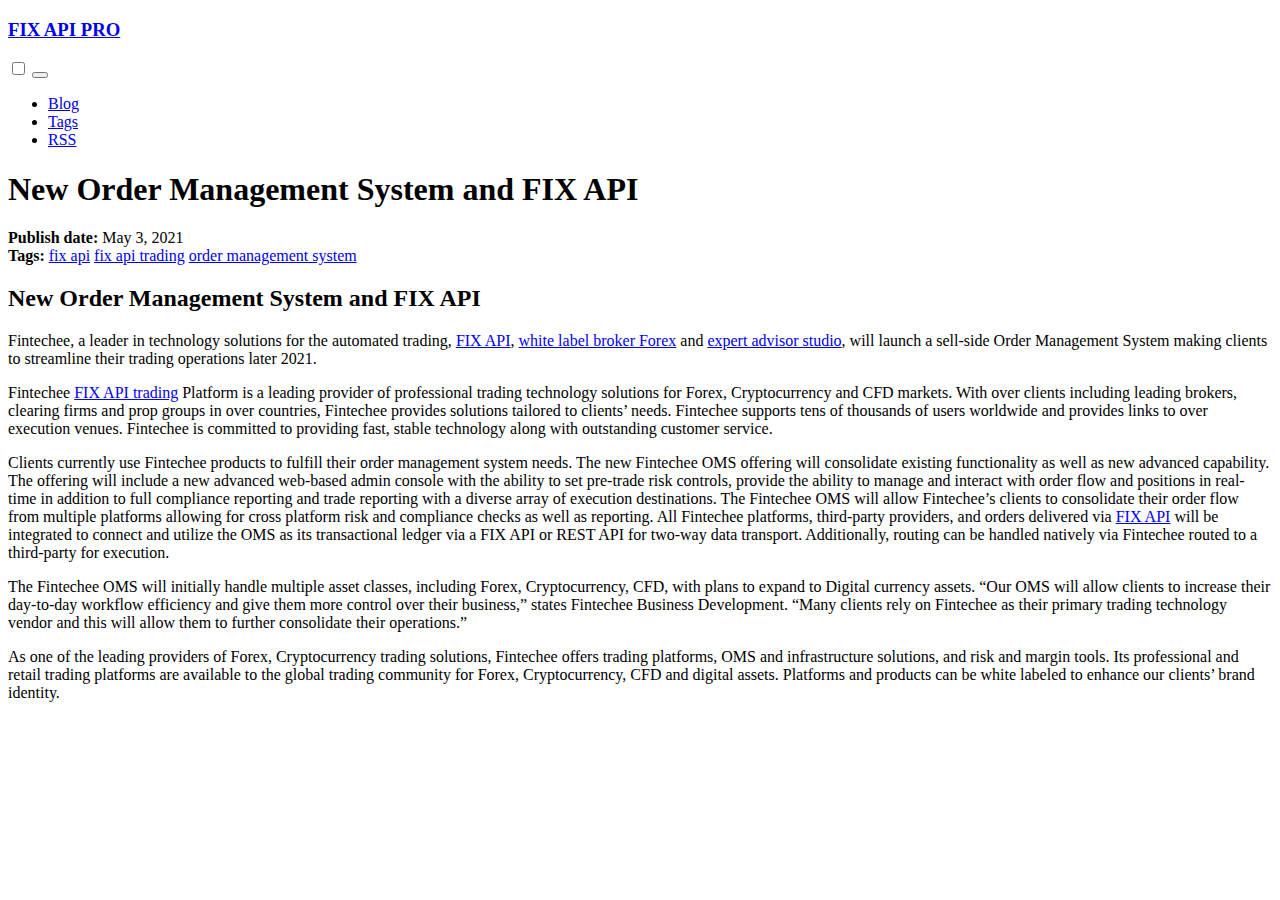
==== new-order-management-system/index.html @ 8a27046e "Add files via upload" ====
<!DOCTYPE html>
<html lang="en">
  <head>
  <meta charset="utf-8">
  <meta name="viewport" content="width=device-width, initial-scale=1.0">
  <meta http-equiv="X-UA-Compatible" content="IE=edge">

  <meta name="generator" content="Hugo 0.68.3" />
  <link rel="canonical" href="https://www.fixpro.cc/new-order-management-system/">

  
      <meta name="description" content="Fintechee, a leader in FIX API trading, Expert advisor studio, will launch a Order Management System allowing clients to streamline their trading operations.">
  

  <link rel="apple-touch-icon" sizes="180x180" href="/apple-touch-icon.png">
  <link rel="icon" type="image/png" sizes="32x32" href="/favicon-32x32.png">
  <link rel="icon" type="image/png" sizes="16x16" href="/favicon-16x16.png">
  <link rel="manifest" href="/site.webmanifest">
  <link rel="mask-icon" href="/safari-pinned-tab.svg" color="#000000">
  <meta name="msapplication-TileColor" content="#ffffff">
  <meta name="theme-color" content="#ffffff">

  <link rel="stylesheet" type="text/css" href="https://www.fixpro.cc/css/paper.css">

  
  
  <link rel="stylesheet" type="text/css" href="https://www.fixpro.cc/css/custom.css">

  
  
  <title>New Order Management System and FIX API | FIX API PRO</title>
</head>

  <body>
    <div class="container paper">
      <nav class="border split-nav">
  <div class="nav-brand">
    <h3><a href="/">FIX API PRO</a></h3>
  </div>
  <div class="collapsible">
    <input id="collapsible1" type="checkbox" name="collapsible1">
    <button>
    <label for="collapsible1">
        <div class="bar1"></div>
        <div class="bar2"></div>
        <div class="bar3"></div>
      </label>
    </button>
    <div class="collapsible-body">
      <ul class="inline">
      
        <li><a href="/">Blog</a></li>
      
        <li><a href="/tags/">Tags</a></li>
      
        <li><a href="/index.xml">RSS</a></li>
      
      </ul>
    </div>
  </div>
</nav>
      <main>
        

<h1 class="post-title">New Order Management System and FIX API</h1>


<strong>Publish date: </strong>May 3, 2021
<br>

  <strong>Tags: </strong>
  
    <a href="https://www.fixpro.cc/tags/fix-api">fix api</a>
  
    <a href="https://www.fixpro.cc/tags/fix-api-trading">fix api trading</a>
  
    <a href="https://www.fixpro.cc/tags/order-management-system">order management system</a>
  



  



<h2 id="new-order-management-system-and-fix-api">New Order Management System and FIX API</h2>
<p>Fintechee, a leader in technology solutions for the automated trading, <a href="https://www.fintechee.com/features/fix-api/">FIX API</a>, <a href="https://www.fintechee.com/services/forex-broker-white-label/">white label broker Forex</a> and <a href="https://www.fintechee.com/expert-advisor-studio/">expert advisor studio</a>, will launch a sell-side Order Management System making clients to streamline their trading operations later 2021.</p>
<p>Fintechee <a href="https://www.fintechee.com/features/fix-api/">FIX API trading</a> Platform is a leading provider of professional trading technology solutions for Forex, Cryptocurrency and CFD markets. With over clients including leading brokers, clearing firms and prop groups in over countries, Fintechee provides solutions tailored to clients’ needs. Fintechee supports tens of thousands of users worldwide and provides links to over execution venues. Fintechee is committed to providing fast, stable technology along with outstanding customer service.</p>
<p>Clients currently use Fintechee products to fulfill their order management system needs. The new Fintechee OMS offering will consolidate existing functionality as well as new advanced capability. The offering will include a new advanced web-based admin console with the ability to set pre-trade risk controls, provide the ability to manage and interact with order flow and positions in real-time in addition to full compliance reporting and trade reporting with a diverse array of execution destinations. The Fintechee OMS will allow Fintechee&rsquo;s clients to consolidate their order flow from multiple platforms allowing for cross platform risk and compliance checks as well as reporting. All Fintechee platforms, third-party providers, and orders delivered via <a href="https://www.fintechee.com/features/fix-api/">FIX API</a> will be integrated to connect and utilize the OMS as its transactional ledger via a FIX API or REST API for two-way data transport. Additionally, routing can be handled natively via Fintechee routed to a third-party for execution.</p>
<p>The Fintechee OMS will initially handle multiple asset classes, including Forex, Cryptocurrency, CFD, with plans to expand to Digital currency assets. &ldquo;Our OMS will allow clients to increase their day-to-day workflow efficiency and give them more control over their business,&rdquo; states Fintechee Business Development. &ldquo;Many clients rely on Fintechee as their primary trading technology vendor and this will allow them to further consolidate their operations.&rdquo;</p>
<p>As one of the leading providers of Forex, Cryptocurrency trading solutions, Fintechee offers trading platforms, OMS and infrastructure solutions, and risk and margin tools. Its professional and retail trading platforms are available to the global trading community for Forex, Cryptocurrency, CFD and digital assets. Platforms and products can be white labeled to enhance our clients’ brand identity.</p>




      </main>
      
  

  </div>
  </body>
</html>
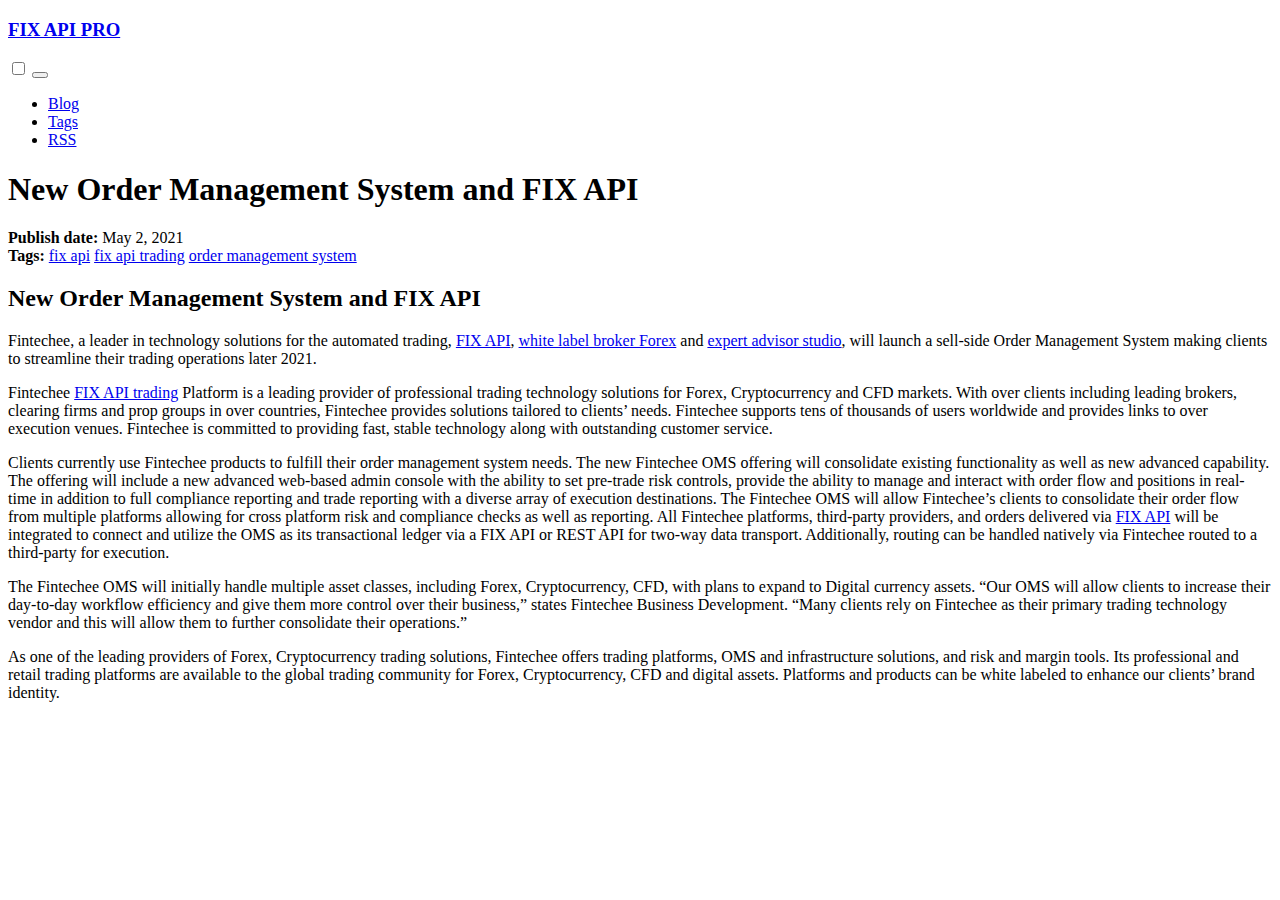
==== commit bb9b468c: "Add files via upload" ====
--- a/new-order-management-system/index.html
+++ b/new-order-management-system/index.html
@@ -65,7 +65,7 @@
 <h1 class="post-title">New Order Management System and FIX API</h1>
 
 
-<strong>Publish date: </strong>May 3, 2021
+<strong>Publish date: </strong>May 2, 2021
 <br>
 
   <strong>Tags: </strong>
